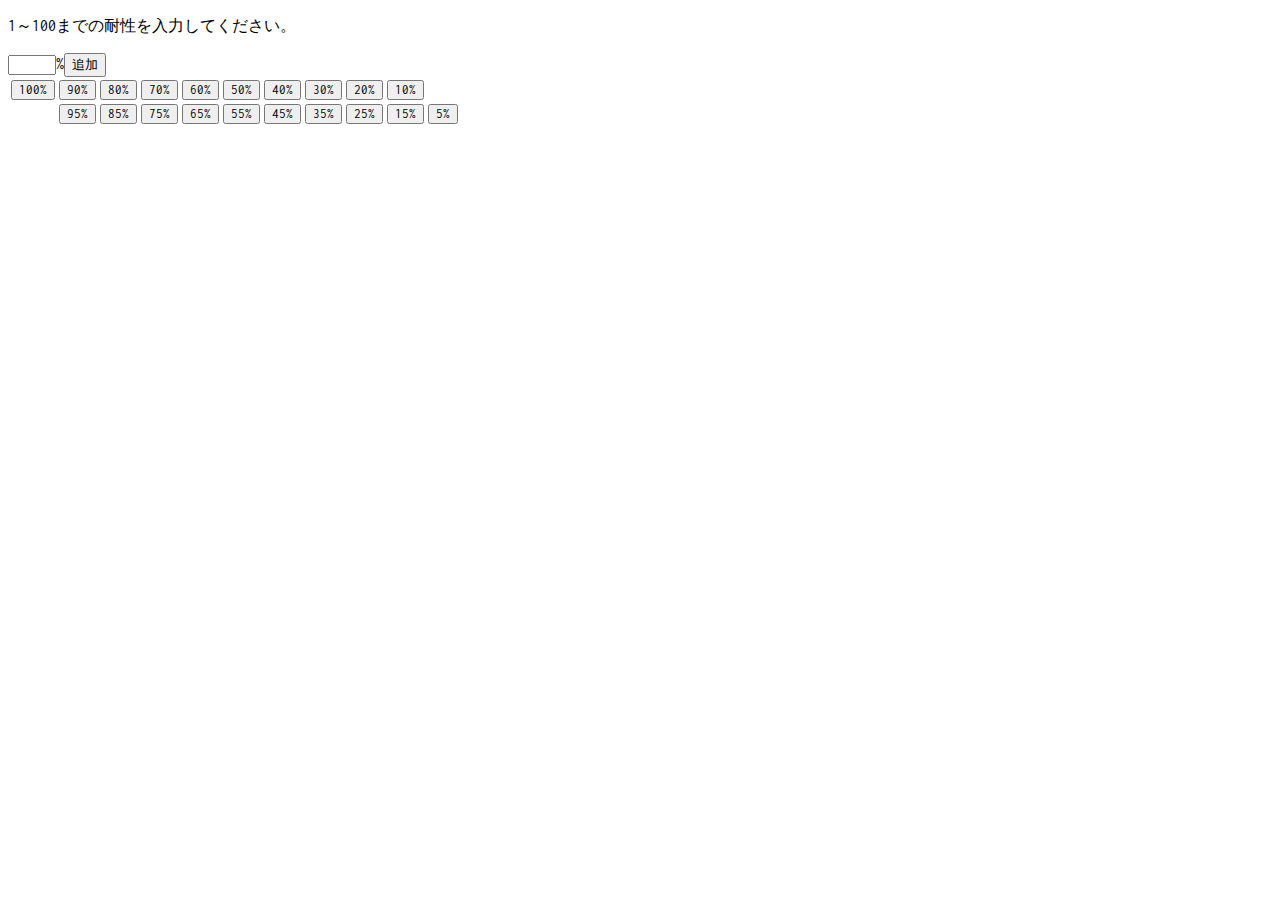
==== hoshi/index.html @ 2db2bd7f "星ドラ耐性計算の追加" ====
<!DOCTYPE html>
<html lang="ja">
 <head>
  <meta charset="utf-8">
  <title>星ドラ耐性計算</title>
  <script defer src="main.js"></script>
  <link rel="preconnect" href="https://fonts.googleapis.com">
  <link rel="preconnect" href="https://fonts.gstatic.com" crossorigin>
  <link href="https://fonts.googleapis.com/css2?family=Inconsolata:wght@200&display=swap" rel="stylesheet">
  <style>
   * {
    font-family: 'Inconsolata', monospace;
   }

   input[type="number"] {
    width: 3em;
   }

   .number {
    text-align: right;
   }

  </style>
 </head>
 <body>
  <main id="app">
   <p id="message">1～100までの耐性を入力してください。</p>
   <input type="number" id="rate">%<button id="addButton">追加</button>
   <div id="shortcut">
    <table>
     <tbody>
      <tr>
       <td><button data-rate="100">100%</button></td>
       <td><button data-rate="90">90%</button></td>
       <td><button data-rate="80">80%</button></td>
       <td><button data-rate="70">70%</button></td>
       <td><button data-rate="60">60%</button></td>
       <td><button data-rate="50">50%</button></td>
       <td><button data-rate="40">40%</button></td>
       <td><button data-rate="30">30%</button></td>
       <td><button data-rate="20">20%</button></td>
       <td><button data-rate="10">10%</button></td>
       <td></td>
      </tr>
      <tr>
       <td></td>
       <td><button data-rate="95">95%</button></td>
       <td><button data-rate="85">85%</button></td>
       <td><button data-rate="75">75%</button></td>
       <td><button data-rate="65">65%</button></td>
       <td><button data-rate="55">55%</button></td>
       <td><button data-rate="45">45%</button></td>
       <td><button data-rate="35">35%</button></td>
       <td><button data-rate="25">25%</button></td>
       <td><button data-rate="15">15%</button></td>
       <td><button data-rate="5">5%</button></td>
      </tr>
     </tbody>
    </table>
   </div>
   <div id="rates">
   </div>
  </main>
 </body>
</html>
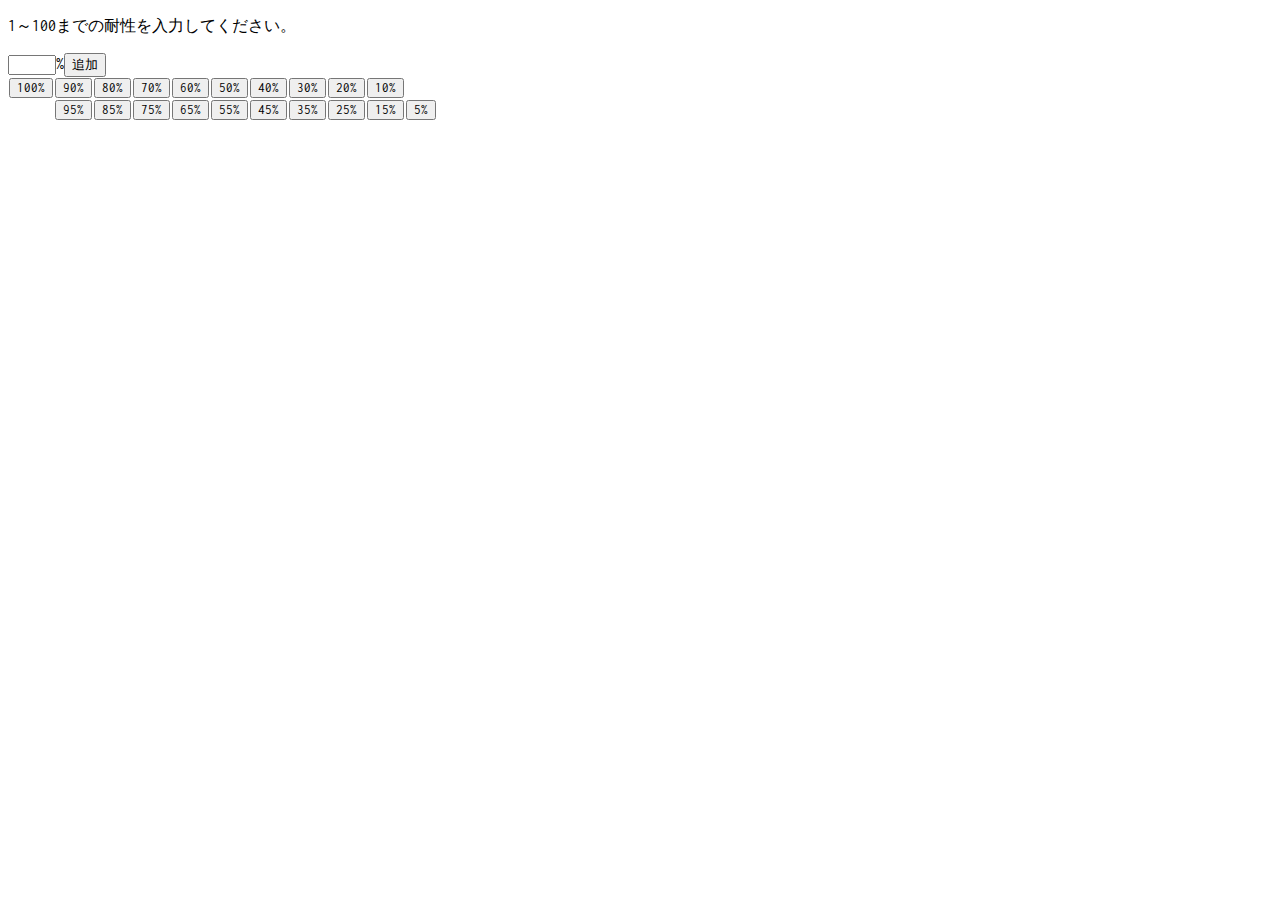
==== commit a10839c0: "テーブルを分割してスマホ対応" ====
--- a/hoshi/index.html
+++ b/hoshi/index.html
@@ -3,10 +3,11 @@
  <head>
   <meta charset="utf-8">
   <title>星ドラ耐性計算</title>
+  <meta name="viewport" content="width=device-width,initial-scale=1">
   <script defer src="main.js"></script>
   <link rel="preconnect" href="https://fonts.googleapis.com">
   <link rel="preconnect" href="https://fonts.gstatic.com" crossorigin>
-  <link href="https://fonts.googleapis.com/css2?family=Inconsolata:wght@200&display=swap" rel="stylesheet">
+  <link href="https://fonts.googleapis.com/css2?family=Inconsolata:wght@400&display=swap" rel="stylesheet">
   <style>
    * {
     font-family: 'Inconsolata', monospace;
@@ -20,13 +21,21 @@
     text-align: right;
    }
 
+   .shortcut {
+    display: flex;
+   }
+
+   table {
+    border-collapse: collapse;
+   }
+
   </style>
  </head>
  <body>
   <main id="app">
    <p id="message">1～100までの耐性を入力してください。</p>
    <input type="number" id="rate">%<button id="addButton">追加</button>
-   <div id="shortcut">
+   <div class="shortcut" id="shortcut">
     <table>
      <tbody>
       <tr>
@@ -35,6 +44,19 @@
        <td><button data-rate="80">80%</button></td>
        <td><button data-rate="70">70%</button></td>
        <td><button data-rate="60">60%</button></td>
+      </tr>
+      <tr>
+       <td></td>
+       <td><button data-rate="95">95%</button></td>
+       <td><button data-rate="85">85%</button></td>
+       <td><button data-rate="75">75%</button></td>
+       <td><button data-rate="65">65%</button></td>
+      </tr>
+     </tbody>
+    </table>
+    <table>
+     <tbody>
+      <tr>
        <td><button data-rate="50">50%</button></td>
        <td><button data-rate="40">40%</button></td>
        <td><button data-rate="30">30%</button></td>
@@ -43,11 +65,6 @@
        <td></td>
       </tr>
       <tr>
-       <td></td>
-       <td><button data-rate="95">95%</button></td>
-       <td><button data-rate="85">85%</button></td>
-       <td><button data-rate="75">75%</button></td>
-       <td><button data-rate="65">65%</button></td>
        <td><button data-rate="55">55%</button></td>
        <td><button data-rate="45">45%</button></td>
        <td><button data-rate="35">35%</button></td>
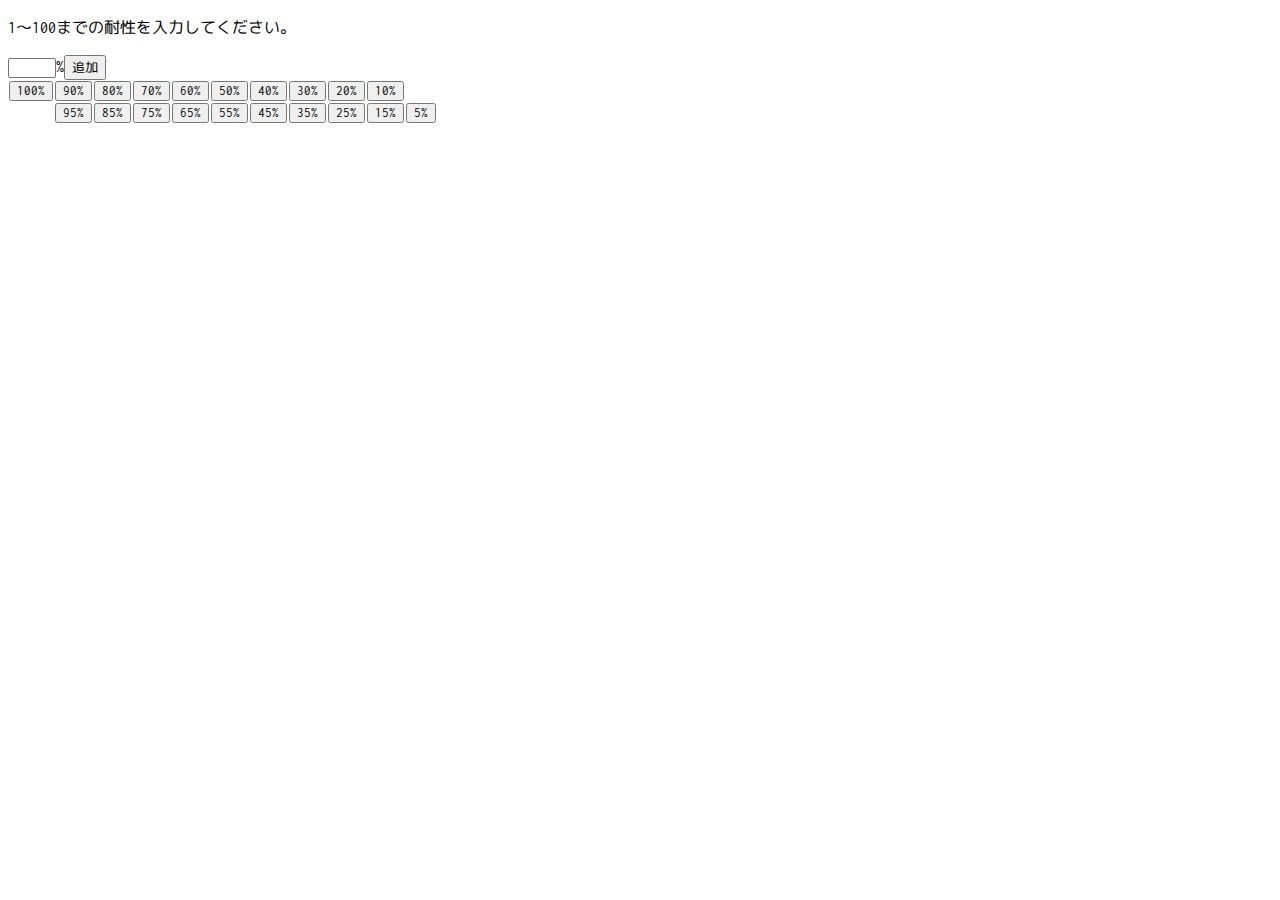
==== commit 97b7456f: "日本語フォントの変更" ====
--- a/hoshi/index.html
+++ b/hoshi/index.html
@@ -8,9 +8,10 @@
   <link rel="preconnect" href="https://fonts.googleapis.com">
   <link rel="preconnect" href="https://fonts.gstatic.com" crossorigin>
   <link href="https://fonts.googleapis.com/css2?family=Inconsolata:wght@400&display=swap" rel="stylesheet">
+  <link href="https://fonts.googleapis.com/css2?family=M+PLUS+Rounded+1c&display=swap" rel="stylesheet">
   <style>
    * {
-    font-family: 'Inconsolata', monospace;
+    font-family: 'Inconsolata', 'M PLUS Rounded 1c', monospace;
    }
 
    input[type="number"] {
@@ -23,6 +24,7 @@
 
    .shortcut {
     display: flex;
+    flex-wrap: wrap;
    }
 
    table {
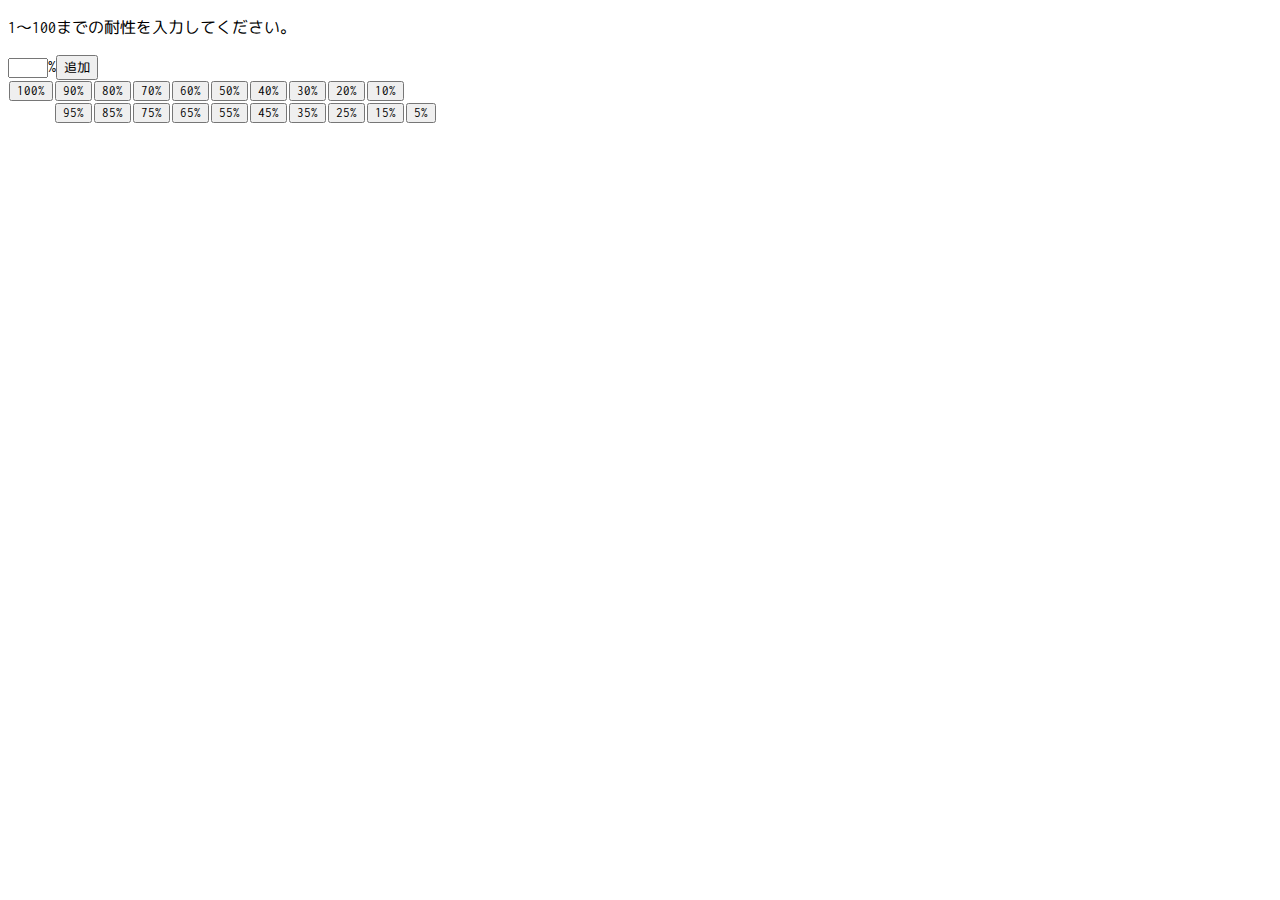
==== commit 77e44309: "スタイルの変更" ====
--- a/hoshi/index.html
+++ b/hoshi/index.html
@@ -12,6 +12,7 @@
   <style>
    * {
     font-family: 'Inconsolata', 'M PLUS Rounded 1c', monospace;
+    box-sizing: border-box;
    }
 
    input[type="number"] {
@@ -29,6 +30,25 @@
 
    table {
     border-collapse: collapse;
+   }
+
+   .resist th,
+   .resist td {
+    padding: 5px;
+    border-bottom: 1px solid #eee;
+   }
+
+   .total {
+    border-left: 1px solid #f88;
+    border-right: 1px solid #f88;
+   }
+
+   th.total {
+    border-top: 1px solid #f88;
+   }
+
+   .resist tr:last-child td.total {
+    border-bottom: 1px solid #f88;
    }
 
   </style>
